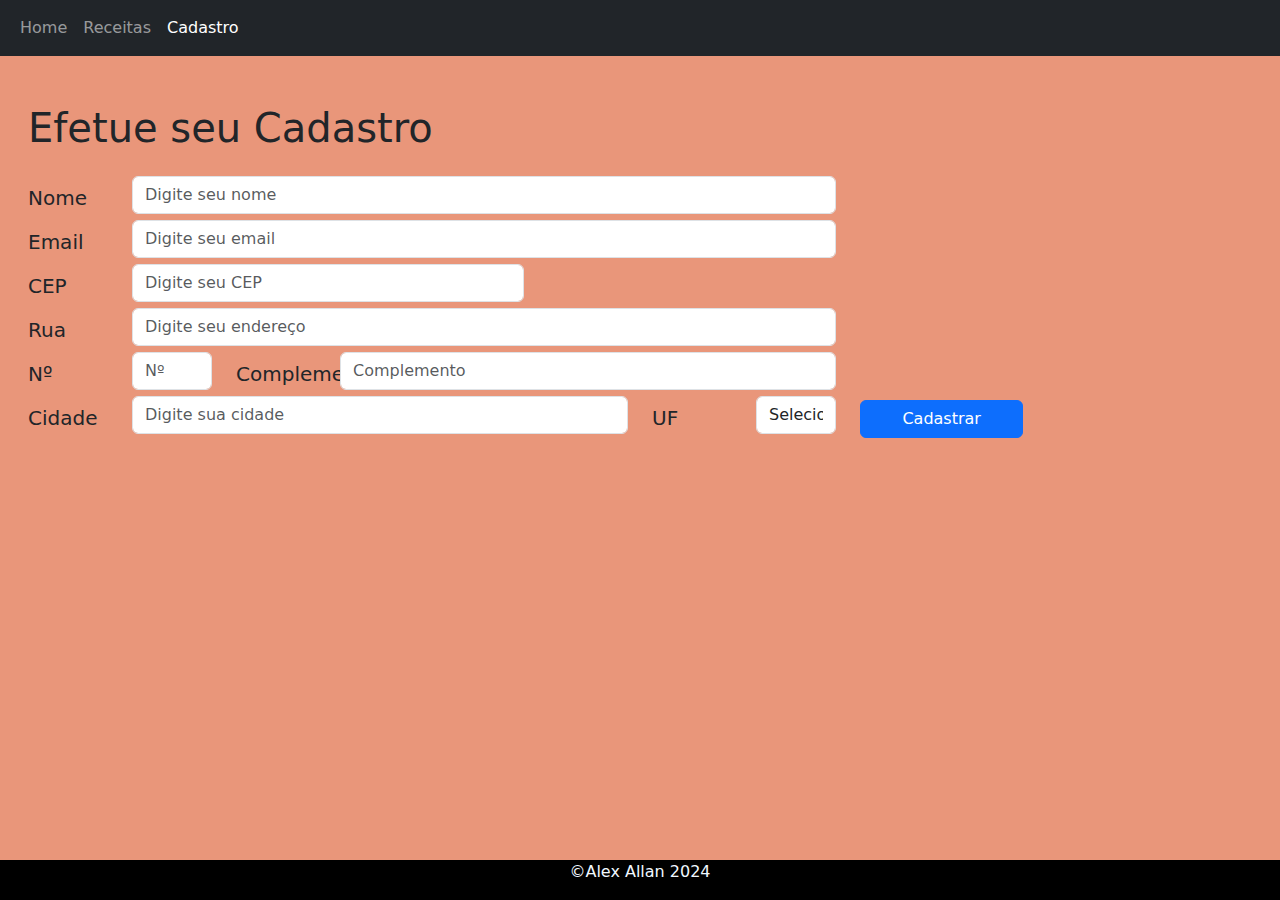
==== cadastro.html @ 3f88c467 "Update" ====
<!DOCTYPE html>
<html lang="pt-br">

<head>
    <meta charset="UTF-8">
    <meta name="viewport" content="width=device-width, initial-scale=1">

    <link href="https://cdn.jsdelivr.net/npm/bootstrap@5.3.0/dist/css/bootstrap.min.css" rel="stylesheet">
    <link rel="stylesheet" href="formatos.css">

    <title>Cadastro</title>
</head>

<body style="background-color: rgb(233, 150, 122);">
    <header class="bg-dark text-light">
        <nav class="navbar navbar-expand-lg navbar-dark">
            <div class="container-fluid">
                <button class="navbar-toggler" type="button" data-bs-toggle="collapse" data-bs-target="#navbarNav"
                    aria-controls="navbarNav" aria-expanded="false" aria-label="Toggle navigation">
                    <span class="navbar-toggler-icon"></span>
                </button>
                <div class="collapse navbar-collapse" id="navbarNav">
                    <ul class="navbar-nav">
                        <li class="nav-item">
                            <a class="nav-link " href="./home.html">Home</a>
                        </li>
                        <li class="nav-item">
                            <a class="nav-link" href="./receitas.html">Receitas</a>
                        </li>
                        <li class="nav-item">
                            <a class="nav-link active" href="./cadastro.html">Cadastro</a>
                        </li>
                    </ul>
                </div>
            </div>
        </nav>
    </header>

    <main class="container-fluid" style="overflow-y: auto; height: calc(100vh - 100px);">
        <div class="px-md-3 mt-5 pb-2 ">
            <h1>Efetue seu Cadastro</h1>
        </div>
        <form class="form form-control-lg">
            <div class="form-row">
                <div class="form-group row">
                    <label for="name" class="col-sm-1 col-form-label">Nome</label>
                    <div class="col-sm-7">
                        <input type="text" class="form-control" id="name" placeholder="Digite seu nome">
                    </div>
                </div>

                <div class="form-group row">
                    <label for="email" class="col-sm-1 col-form-label">Email</label>
                    <div class="col-sm-7">
                        <input type="email" class="form-control" id="email" placeholder="Digite seu email">
                    </div>
                </div>

                <div class="form-group row">
                    <label for="cep" class="col-sm-1 col-form-label">CEP</label>
                    <div class="col-sm-4">
                        <input type="text" class="form-control" id="cep" placeholder="Digite seu CEP">
                    </div>
                </div>

                <div class="form-group row">
                    <label for="address" class="col-sm-1 col-form-label">Rua</label>
                    <div class="col-sm-7">
                        <input type="text" class="form-control" id="address" placeholder="Digite seu endereço">
                    </div>
                </div>

                <div class="form-group row">
                    <label for="number" class="col-sm-1 col-form-label">Nº</label>
                    <div class="col-sm-1">
                        <input type="number" class="form-control" id="number" placeholder="Nº">
                    </div>
                    <label for="complement" class="col-sm-1 col-form-label">Complemento</label>
                    <div class="col-sm-5">
                        <input type="text" class="form-control" id="complement" placeholder="Complemento">
                    </div>
                </div>

                <div class="form-group row">
                    <label for="city" class="col-sm-1 col-form-label">Cidade</label>
                    <div class="col-sm-5">
                        <input type="text" class="form-control" id="city" placeholder="Digite sua cidade">
                    </div>
                    <label for="state" class="col-sm-1 col-form-label">UF</label>
                    <div class="col-sm-1">
                        <select class="form-control" id="state">
                            <option value="" disabled selected>Selecione</option>
                            <option value="AC">AC</option>
                            <option value="AL">AL</option>
                            <option value="AP">AP</option>
                            <option value="AM">AM</option>
                            <option value="BA">BA</option>
                            <option value="CE">CE</option>
                            <option value="DF">DF</option>
                            <option value="ES">ES</option>
                            <option value="GO">GO</option>
                            <option value="MA">MA</option>
                            <option value="MT">MT</option>
                            <option value="MS">MS</option>
                            <option value="MG">MG</option>
                            <option value="PA">PA</option>
                            <option value="PB">PB</option>
                            <option value="PR">PR</option>
                            <option value="PE">PE</option>
                            <option value="PI">PI</option>
                            <option value="RJ">RJ</option>
                            <option value="RN">RN</option>
                            <option value="RS">RS</option>
                            <option value="RO">RO</option>
                            <option value="RR">RR</option>
                            <option value="SC">SC</option>
                            <option value="SP">SP</option>
                            <option value="SE">SE</option>
                            <option value="TO">TO</option>
                        </select>
                    </div>

                    <div class="col-sm-4">
                        <button type="submit" class="col-sm-5 btn btn-primary btn-black mt-1 ">Cadastrar</button>
                    </div>
                </div>
            </div>
        </form>
    </main>

    <footer class=" text-center mt-5 fixed-bottom" style="background-color: black; color:aliceblue;">
        <p>©Alex Allan 2024</p>
    </footer>
</body>

</html>
---- formatos.css ----
/* Retire o padrão do navegador */
* {
    scroll-behavior: smooth;
    padding: 0;
    margin: 0;
    border: none;
    outline: none;
    font-weight: 300;
    box-sizing: border-box;
}

a {
    text-decoration: none;
    color: black;
}

img {
    max-width: 100%;
}

/* Criando variaveis  */
:root {
    --colorBackgroudDefault: rgb(233, 150, 122);
    --colorTextPrimary: rgb(0, 0, 0);
    --colorTextSecondary: rgb(250, 250, 250);

}

body {
    height: 100vh;
    width: 100%;
}

.container {
    background: var(--colorBackgroudDefault);
    height: 75%;
    display: flex;
    justify-content: center;
    align-items: center;
    flex-direction: column;
}

/* home */

.container .titleContainer {
    display: flex;
    padding-bottom: 32px;
    justify-content: center;
    align-items: center;
}

.container .titleContainer .logo {
    margin: 10px;
}

.container .titleContainer .title {
    font-size: 40px;
}

.container .paragraph {
    font-size: 32px;
    text-align: center;
}
@media( max-width:600px){
    .container .titleContainer {
        display: flex;
        justify-content: center;
        align-items: center;
    }
    
    .container .titleContainer .logo {
        margin: 10px;
    }
    
    .container .titleContainer .title {
        font-size: 24px;
    }
    
    .container .paragraph {
        font-size: 16px;
    }
}
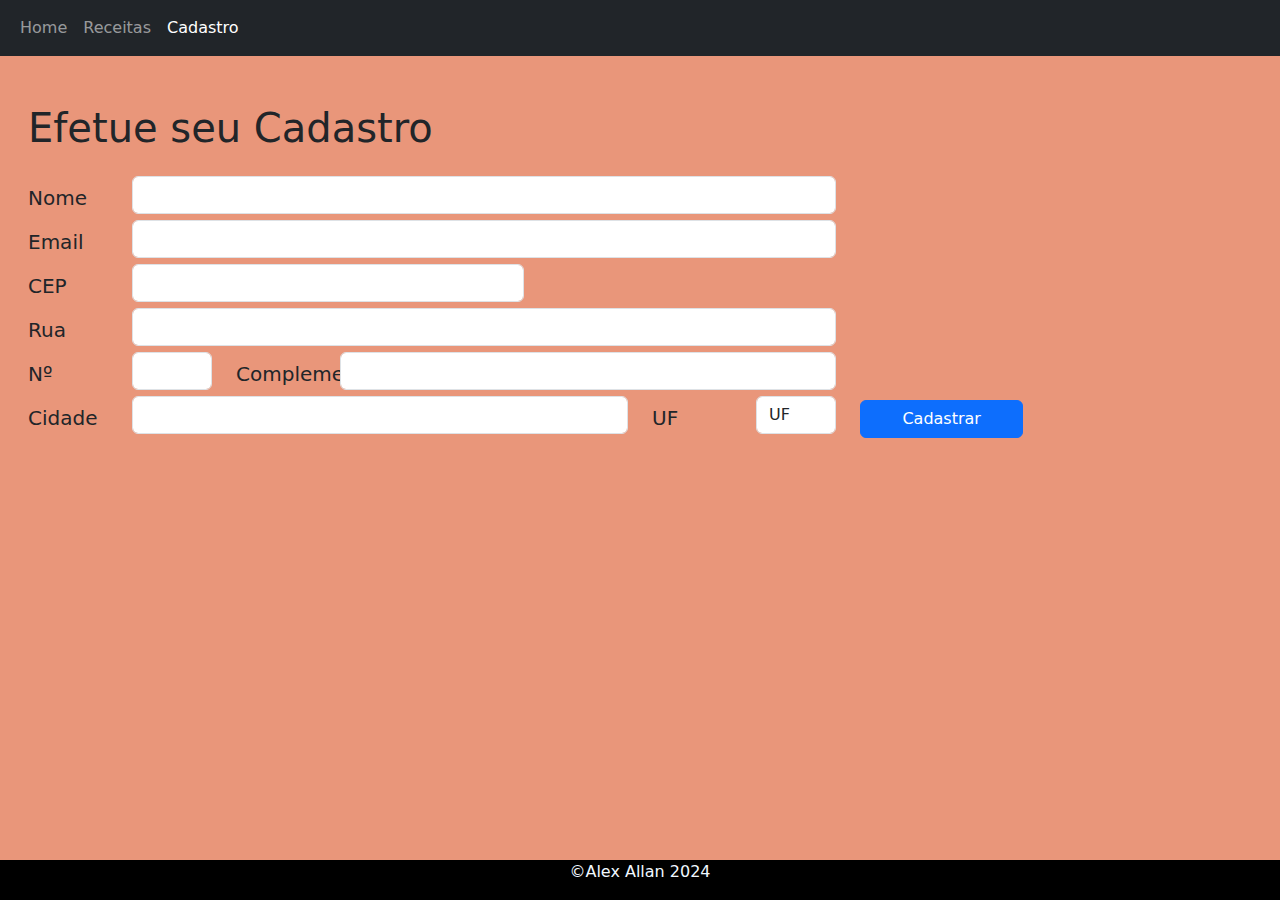
==== commit 2238f567: "Upgrade" ====
--- a/cadastro.html
+++ b/cadastro.html
@@ -40,56 +40,57 @@
         <div class="px-md-3 mt-5 pb-2 ">
             <h1>Efetue seu Cadastro</h1>
         </div>
-        <form class="form form-control-lg">
+        <form class="form form-control-lg needs-validation" novalidate>
             <div class="form-row">
                 <div class="form-group row">
                     <label for="name" class="col-sm-1 col-form-label">Nome</label>
                     <div class="col-sm-7">
-                        <input type="text" class="form-control" id="name" placeholder="Digite seu nome">
+                        <input type="text" class="form-control " id="name" placeholder="" required>
                     </div>
+
                 </div>
 
                 <div class="form-group row">
                     <label for="email" class="col-sm-1 col-form-label">Email</label>
                     <div class="col-sm-7">
-                        <input type="email" class="form-control" id="email" placeholder="Digite seu email">
+                        <input type="email" class="form-control" id="email" placeholder="" required>
                     </div>
                 </div>
 
                 <div class="form-group row">
                     <label for="cep" class="col-sm-1 col-form-label">CEP</label>
                     <div class="col-sm-4">
-                        <input type="text" class="form-control" id="cep" placeholder="Digite seu CEP">
+                        <input type="text" class="form-control" id="cep" placeholder="" required>
                     </div>
                 </div>
 
                 <div class="form-group row">
                     <label for="address" class="col-sm-1 col-form-label">Rua</label>
                     <div class="col-sm-7">
-                        <input type="text" class="form-control" id="address" placeholder="Digite seu endereço">
+                        <input type="text" class="form-control" id="address" placeholder="" required>
                     </div>
                 </div>
 
                 <div class="form-group row">
                     <label for="number" class="col-sm-1 col-form-label">Nº</label>
                     <div class="col-sm-1">
-                        <input type="number" class="form-control" id="number" placeholder="Nº">
+                        <input type="number" class="form-control" id="number" placeholder="" required>
                     </div>
                     <label for="complement" class="col-sm-1 col-form-label">Complemento</label>
                     <div class="col-sm-5">
-                        <input type="text" class="form-control" id="complement" placeholder="Complemento">
+                        <input type="text" class="form-control" id="complement" placeholder="">
                     </div>
                 </div>
 
                 <div class="form-group row">
                     <label for="city" class="col-sm-1 col-form-label">Cidade</label>
                     <div class="col-sm-5">
-                        <input type="text" class="form-control" id="city" placeholder="Digite sua cidade">
+                        <input type="text" class="form-control" id="city" placeholder="" required>
                     </div>
                     <label for="state" class="col-sm-1 col-form-label">UF</label>
                     <div class="col-sm-1">
-                        <select class="form-control" id="state">
-                            <option value="" disabled selected>Selecione</option>
+                        <select class="form-control" id="state" required>
+                            <option value="" disabled selected>UF</option>
                             <option value="AC">AC</option>
                             <option value="AL">AL</option>
                             <option value="AP">AP</option>
@@ -131,6 +132,34 @@
     <footer class=" text-center mt-5 fixed-bottom" style="background-color: black; color:aliceblue;">
         <p>©Alex Allan 2024</p>
     </footer>
+
+    <script src="https://cdn.jsdelivr.net/npm/bootstrap@5.3.0/dist/js/bootstrap.bundle.min.js"></script>
+    <script>
+        // Exemplo de JavaScript inicial para desativar envios de formulário, se houver campos inválidos.
+        (function () {
+            'use strict';
+            window.addEventListener('load', function () {
+                // Pega todos os formulários que nós queremos aplicar estilos de validação Bootstrap personalizados.
+                let forms = document.getElementsByClassName('needs-validation');
+
+                // Faz um loop neles e evita o envio
+                let validation = Array.prototype.filter.call(forms, function (form) {
+                    let nameUser = document.getElementById('name').value;
+                    form.addEventListener('submit', function (event) {
+                        if (form.checkValidity() === false) {
+                            event.preventDefault();
+                            event.stopPropagation();
+                        } else {
+                            let nameUser = document.getElementById('name').value;
+                            alert('Cadastro realizado com sucesso! Seja Bem-Vindo(a): ' + nameUser);
+                        } 
+                        form.classList.add('was-validated');
+
+                    }, false);
+                });
+            }, false);
+        })();
+    </script>
 </body>
 
 </html>--- a/formatos.css
+++ b/formatos.css
@@ -21,8 +21,6 @@
 /* Criando variaveis  */
 :root {
     --colorBackgroudDefault: rgb(233, 150, 122);
-    --colorTextPrimary: rgb(0, 0, 0);
-    --colorTextSecondary: rgb(250, 250, 250);
 
 }
 
@@ -33,9 +31,9 @@
 
 .container {
     background: var(--colorBackgroudDefault);
-    height: 75%;
+    height: 80vh;
     display: flex;
-    justify-content: center;
+    justify-content:center;
     align-items: center;
     flex-direction: column;
 }
